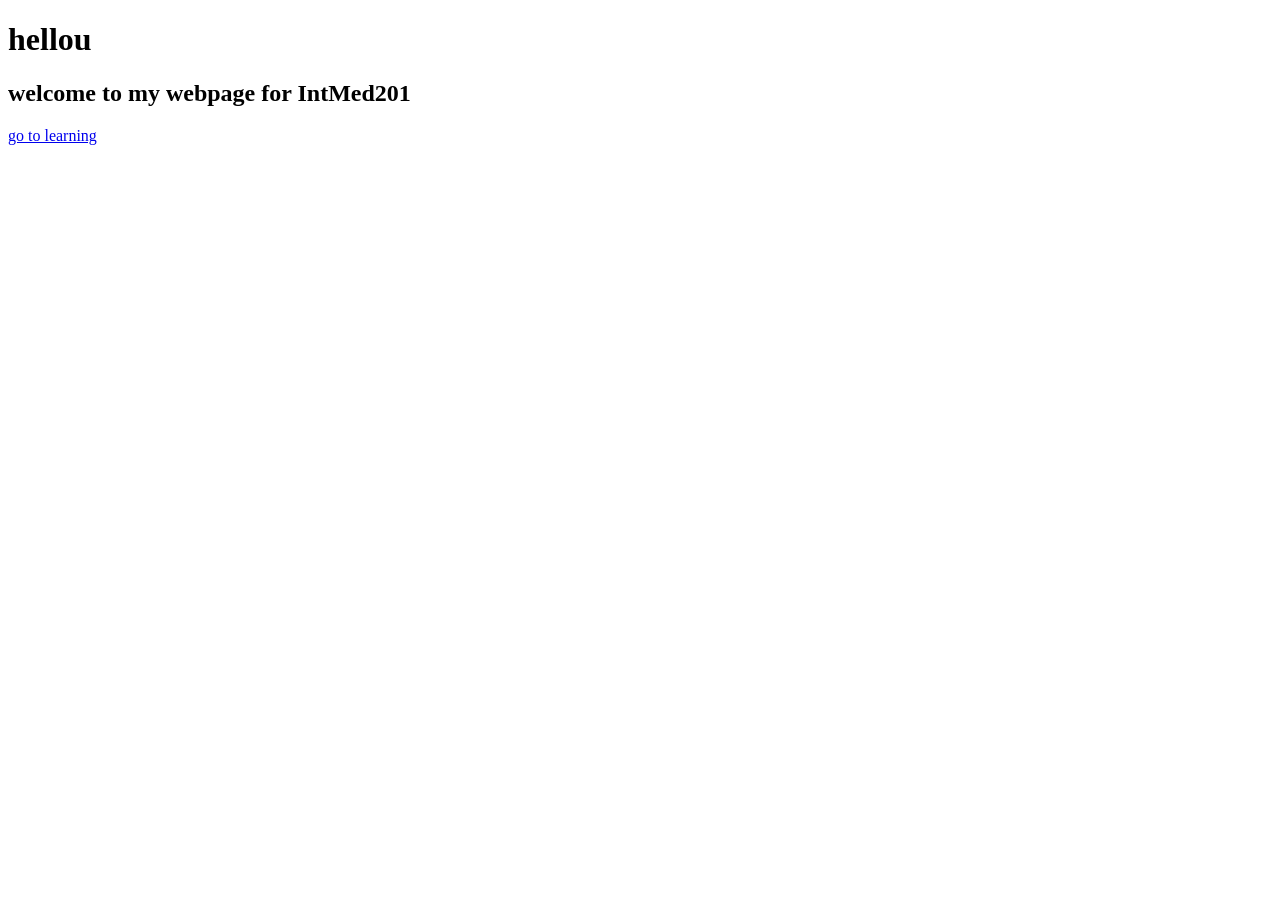
==== index.html @ 9ceea4a8 "pages update" ====
<!DOCTYPE html>
<html lang="en">
<head>
    <meta charset="UTF-8">
    <meta name="viewport" content="width=device-width, initial-scale=1.0">
    <title>my-first-second-website</title>
</head>
<body>
    <h1>hellou</h1>
    <h2>welcome to my webpage for IntMed201</h2>
    <a href="learnIntMed102Wk2.html">go to learning</a>
</body>
</html>
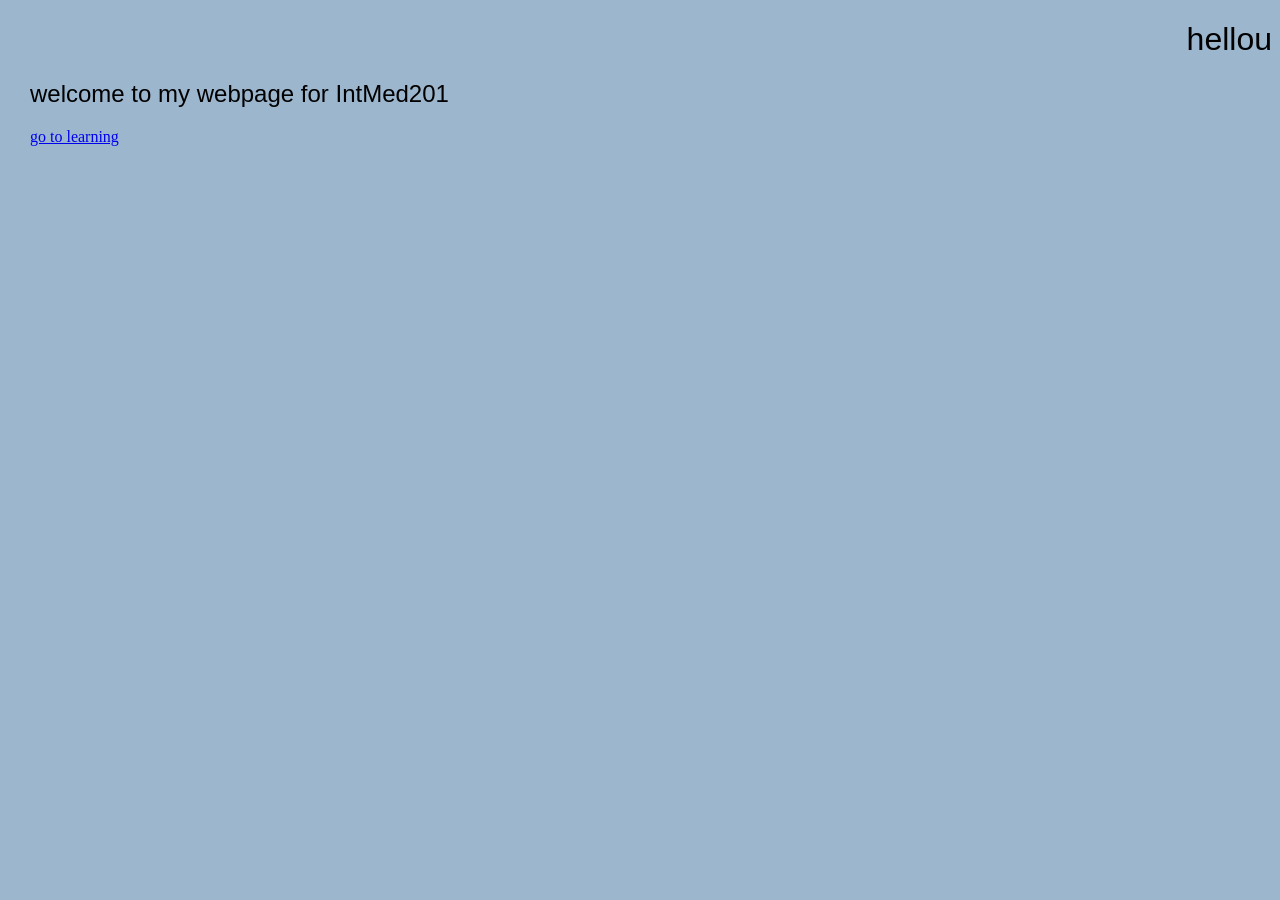
==== commit b3d7a363: "update style across pages" ====
--- a/index.html
+++ b/index.html
@@ -1,13 +1,15 @@
-<!DOCTYPE html>
+<!doctype html>
 <html lang="en">
-<head>
-    <meta charset="UTF-8">
-    <meta name="viewport" content="width=device-width, initial-scale=1.0">
+  <head>
+    <meta charset="UTF-8" />
+    <meta name="viewport" content="width=device-width, initial-scale=1.0" />
     <title>my-first-second-website</title>
-</head>
-<body>
+    <link rel="stylesheet" href="index1style.css" />
+    <link rel="resetbrowser" href="index1reset.css" />
+  </head>
+  <body>
     <h1>hellou</h1>
     <h2>welcome to my webpage for IntMed201</h2>
-    <a href="learnIntMed102Wk2.html">go to learning</a>
-</body>
-</html>+    <a href="im201week2/index.html">go to learning</a>
+  </body>
+</html>
--- a/index1style.css
+++ b/index1style.css
@@ -0,0 +1,73 @@
+/* My design choices are outlines as per:
+I mde these decisions due to
+and my styleguide is set out in figma here...
+*/
+body {
+  margin-left: 30px;
+  background-color: rgb(156, 182, 206);
+}
+
+h1 {
+  /* .montserrat-thin */
+  text-align: right;
+  font-family: "Montserrat", sans-serif;
+  font-optical-sizing: auto;
+  font-weight: 500;
+  font-style: thin;
+}
+
+h3,
+.blue-color {
+  color: blue;
+}
+
+h2 {
+  /* .montserrat-normal */
+  font-family: "Montserrat", sans-serif;
+  font-optical-sizing: auto;
+  font-weight: 300;
+  font-style: normal;
+}
+h3 {
+  /* .montserrat-light */
+  font-family: "Montserrat", sans-serif;
+  font-optical-sizing: auto;
+  font-weight: 150;
+  font-style: light;
+}
+h4 {
+  /* .montserrat-extralight */
+  font-family: "Montserrat", sans-serif;
+  font-optical-sizing: auto;
+  font-weight: 600;
+  font-style: extralight;
+}
+
+p {
+  color: rgb(34, 0, 255);
+  /* .montserrat-p */
+  font-family: "Montserrat", sans-serif;
+  font-optical-sizing: auto;
+  font-weight: 300;
+  font-style: light;
+}
+
+ul {
+  list-style-type: circle;
+  margin-right: 34px;
+}
+
+#venue {
+  color: rgb(57, 89, 218);
+}
+
+section {
+  text-align: right;
+}
+/* section > p {
+  border: 2px solid red;
+} */
+.border-styling {
+  border: 2px solid rgb(0, 191, 255);
+  border-style: inset;
+}
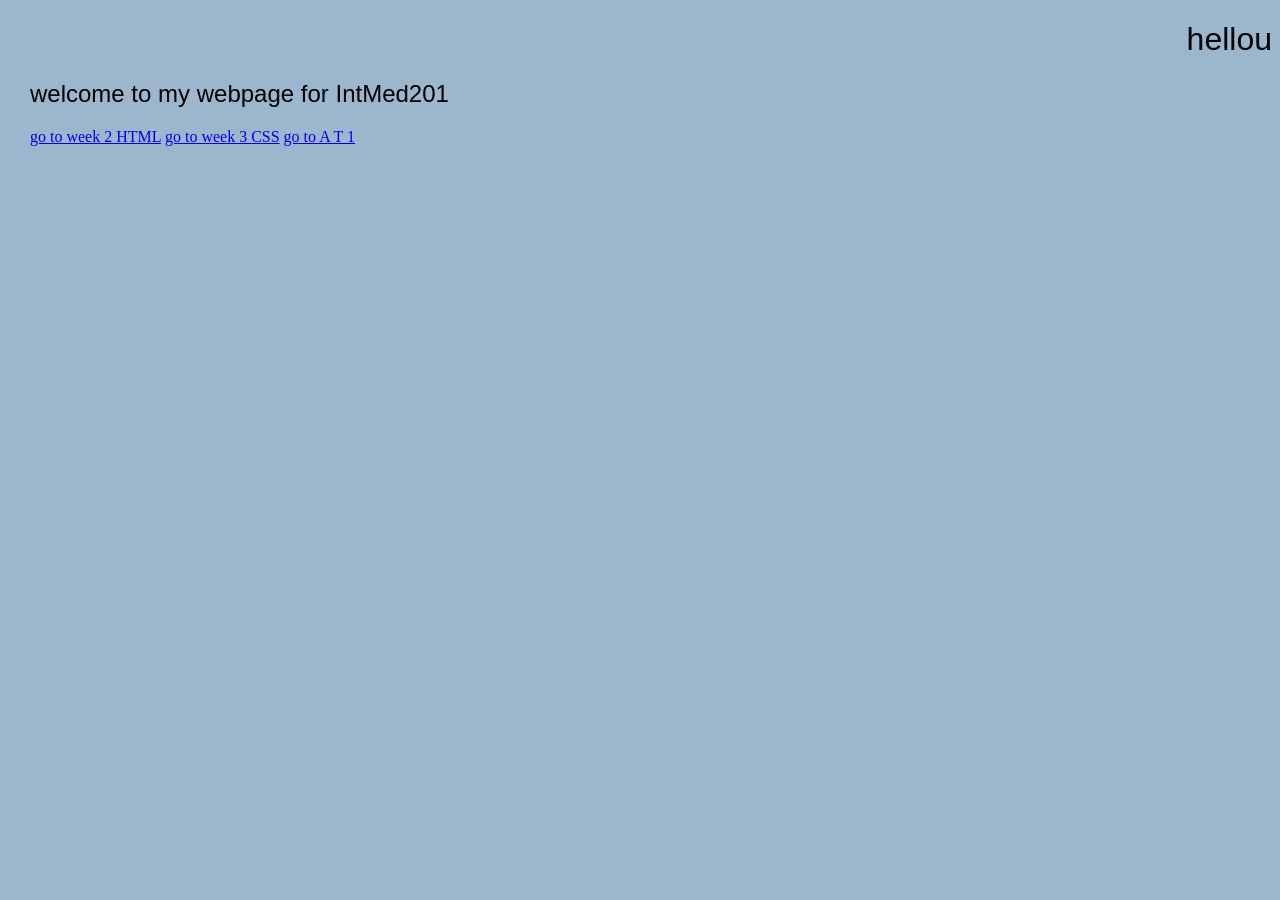
==== commit 2ad3a307: "finesse" ====
--- a/index.html
+++ b/index.html
@@ -3,13 +3,21 @@
   <head>
     <meta charset="UTF-8" />
     <meta name="viewport" content="width=device-width, initial-scale=1.0" />
-    <title>my-first-second-website</title>
+    <title>interactive digital media 201</title>
     <link rel="stylesheet" href="index1style.css" />
     <link rel="resetbrowser" href="index1reset.css" />
+    <link rel="preconnect" href="https://fonts.googleapis.com" />
+    <link rel="preconnect" href="https://fonts.gstatic.com" crossorigin />
+    <link
+      href="https://fonts.googleapis.com/css2?family=Montserrat:ital,wght@0,100..900;1,100..900&display=swap"
+      rel="stylesheet"
+    />
   </head>
   <body>
     <h1>hellou</h1>
     <h2>welcome to my webpage for IntMed201</h2>
-    <a href="im201week2/index.html">go to learning</a>
+    <a href="im201week2/index.html">go to week 2 HTML</a>
+    <a href="im201week3/index.html">go to week 3 CSS</a>
+    <a href="im201at1/indexat1.html">go to A T 1</a>
   </body>
 </html>
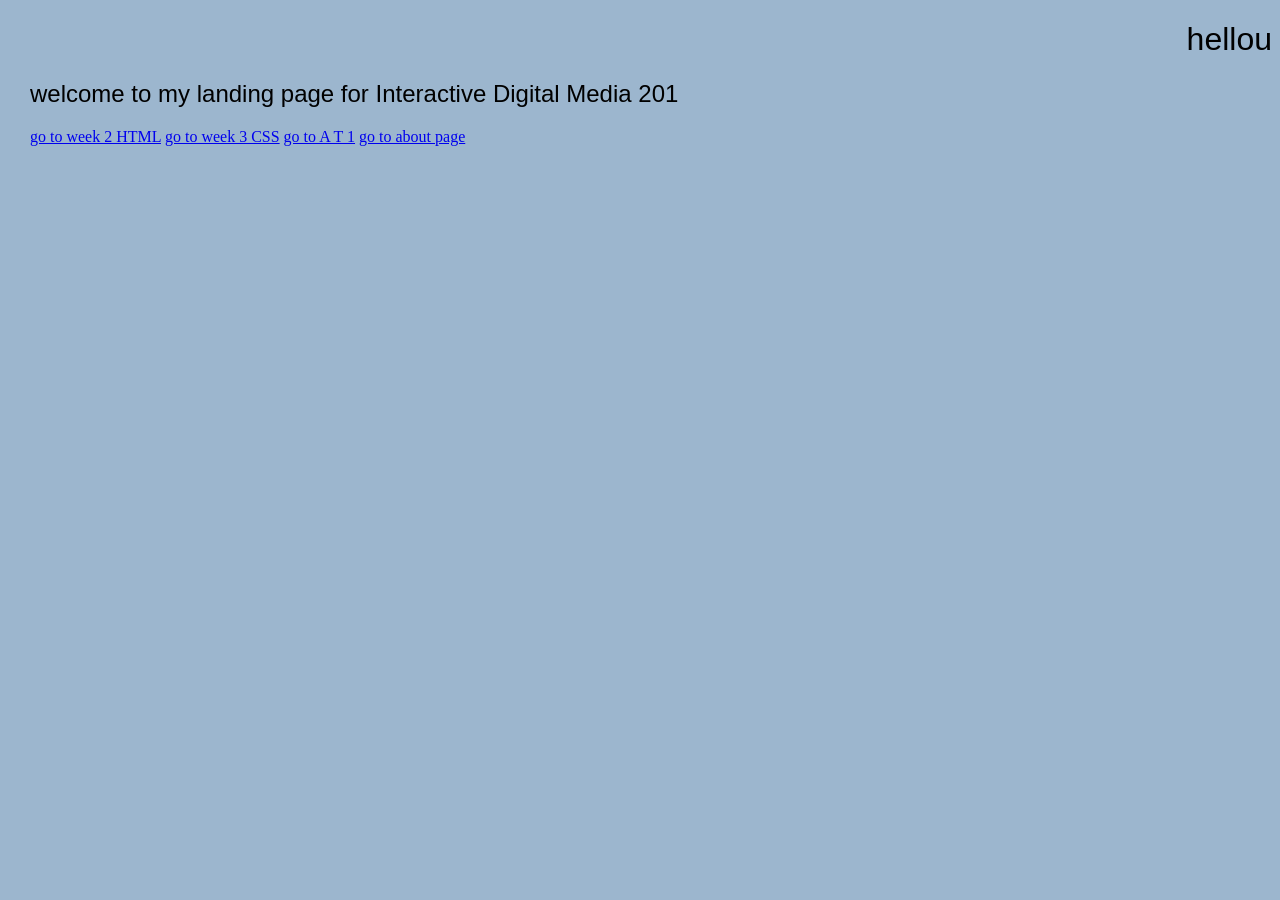
==== commit f8f536a6: "link and title finesse" ====
--- a/index.html
+++ b/index.html
@@ -3,7 +3,7 @@
   <head>
     <meta charset="UTF-8" />
     <meta name="viewport" content="width=device-width, initial-scale=1.0" />
-    <title>interactive digital media 201</title>
+    <title>int dig media 201</title>
     <link rel="stylesheet" href="index1style.css" />
     <link rel="resetbrowser" href="index1reset.css" />
     <link rel="preconnect" href="https://fonts.googleapis.com" />
@@ -15,9 +15,10 @@
   </head>
   <body>
     <h1>hellou</h1>
-    <h2>welcome to my webpage for IntMed201</h2>
+    <h2>welcome to my landing page for Interactive Digital Media 201</h2>
     <a href="im201week2/index.html">go to week 2 HTML</a>
     <a href="im201week3/index.html">go to week 3 CSS</a>
     <a href="im201at1/indexat1.html">go to A T 1</a>
+    <a href="im201week2/about.html">go to about page</a>
   </body>
 </html>
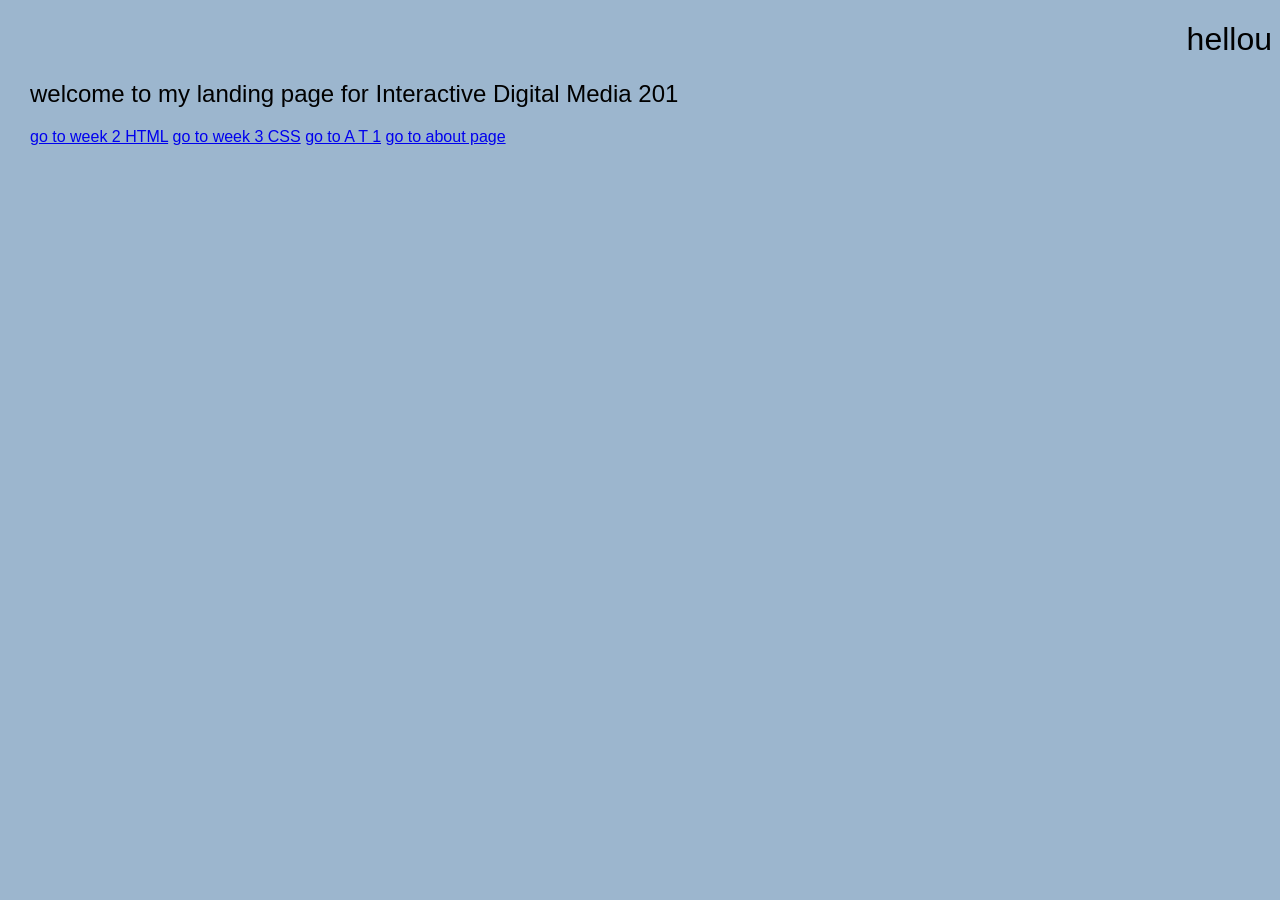
==== commit fd8845a1: "<p> finesse" ====
--- a/index.html
+++ b/index.html
@@ -16,9 +16,12 @@
   <body>
     <h1>hellou</h1>
     <h2>welcome to my landing page for Interactive Digital Media 201</h2>
-    <a href="im201week2/index.html">go to week 2 HTML</a>
-    <a href="im201week3/index.html">go to week 3 CSS</a>
-    <a href="im201at1/indexat1.html">go to A T 1</a>
-    <a href="im201week2/about.html">go to about page</a>
+
+    <p>
+      <a href="im201week2/index.html">go to week 2 HTML</a>
+      <a href="im201week3/index.html">go to week 3 CSS</a>
+      <a href="im201at1/indexat1.html">go to A T 1</a>
+      <a href="im201week2/about.html">go to about page</a>
+    </p>
   </body>
 </html>
